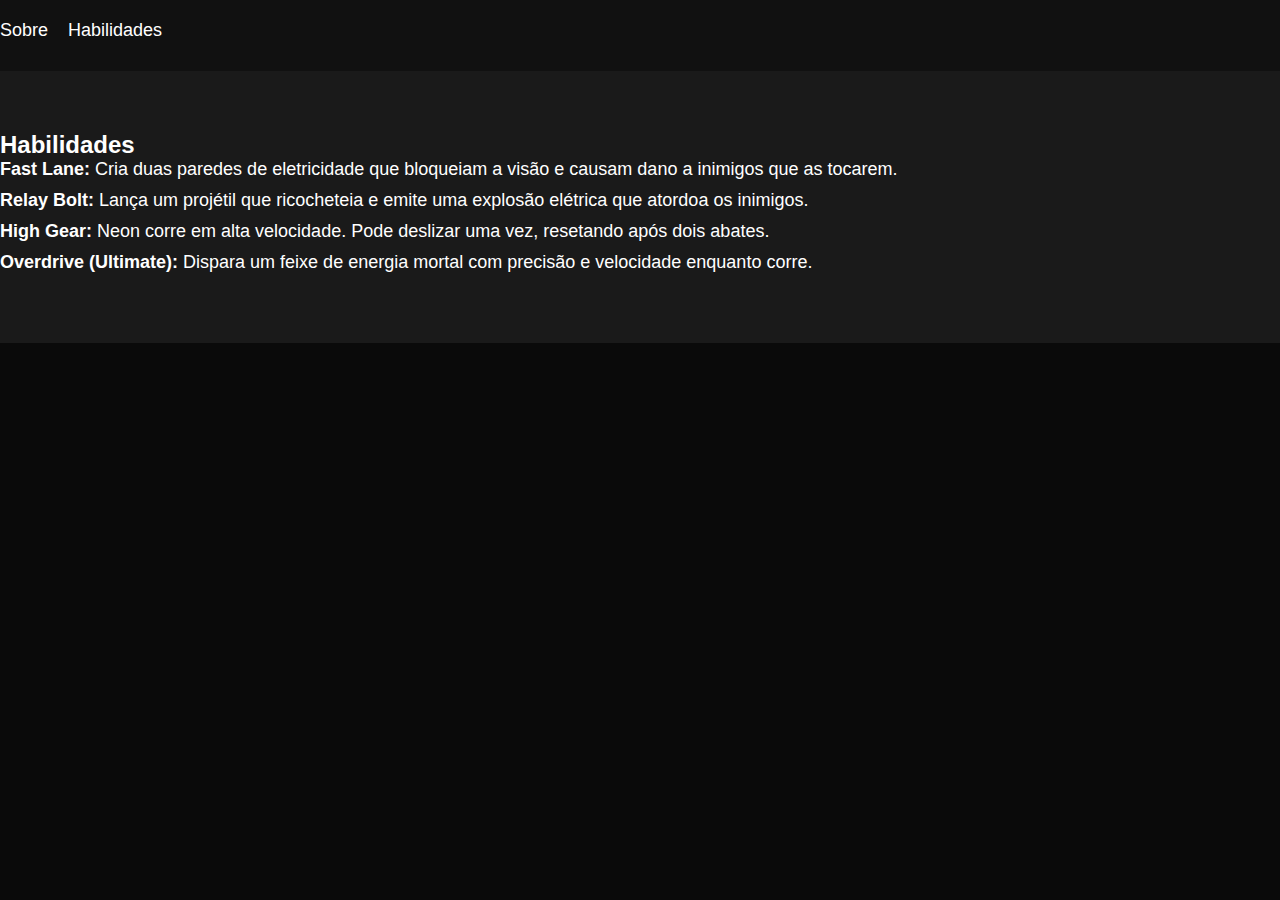
==== habilidades.html @ 11395be3 "meu primeiro commit" ====
<!DOCTYPE html>
<html lang="pt-BR">
<head>
  <meta charset="UTF-8">
  <title>Neon - Habilidades</title>
  <link rel="stylesheet" href="style.css">
</head>
<body>
  <header>
    <nav>
      <ul>
        <li><a href="index.html">Sobre</a></li>
        <li><a href="habilidades.html">Habilidades</a></li>
      </ul>
    </nav>
  </header>

  <section class="habilidades" id="habilidades">
    <h2>Habilidades</h2>
    <ul>
      <li><strong>Fast Lane:</strong> Cria duas paredes de eletricidade que bloqueiam a visão e causam dano a inimigos que as tocarem.</li>
      <li><strong>Relay Bolt:</strong> Lança um projétil que ricocheteia e emite uma explosão elétrica que atordoa os inimigos.</li>
      <li><strong>High Gear:</strong> Neon corre em alta velocidade. Pode deslizar uma vez, resetando após dois abates.</li>
      <li><strong>Overdrive (Ultimate):</strong> Dispara um feixe de energia mortal com precisão e velocidade enquanto corre.</li>
    </ul>
  </section>
</body>
</html>
---- style.css ----
* {
    margin: 0;
    padding: 0;
    box-sizing: border-box;
  }
  
  body {
    font-family: 'Segoe UI', sans-serif;
    background-color: #0a0a0a;
    color: #ffffff;
  }
  
  .container {
    max-width: 800px;
    margin: 0 auto;
    padding: 0 20px;
  }
  .hero-content p {
    line-height: 75%;
  }
  
  /* ===== Header ===== */
  header {
    background: #111;
    padding: 20px 0;
    display: flex;
    justify-content: space-between;
    align-items: center;
  }
  
  .logo {
    color: #00ffff;
    font-size: 28px;
    font-weight: bold;
  }
  
  nav ul {
    display: flex;
    list-style: none;
    gap: 20px;
  }
  
  nav a {
    text-decoration: none;
    color: #fff;
    transition: color 0.3s;
  }
  
  nav a:hover {
    color: #00ffff;
  }
  
  /* ===== Hero Section ===== */
  .hero {
    position: relative;
    background-color: #0f0f1a;
    padding: 90px 20px; /* 1.5x do padding original (60px) */
    overflow: visible;
    display: flex;
    align-items: top;
    justify-content: space-between;
    padding-top: 20px;
    min-height: 450px; /* 1.5x do min-height original (300px) */
  }
  
  .hero h2 {
    font-size: 48px;
    color: #00ffff;
    text-shadow: 2px 2px #000;
  }
  
  .hero p {
    font-size: 20px;
    color: #e0e0e0;
    text-shadow: 1px 1px #000;
    max-width: 88%;
    line-height: 20px;
  }
  
  .hero .neon-img {
    position: absolute;
    top: -30px;
    bottom: -30px;
    padding-right: 20px;
    right: 0;
    height: 500px; /* 1.5x da altura original e 30px para cima e para baixo */
    z-index: 0;
  }
  /* ===== Seções Gerais ===== */
  section {
    padding: 60px 0;
  }
  
  .sobre,
  .habilidades {
    background-color: #1a1a1a;
  }
  
  h3 {
    font-size: 32px;
    color: #00ffff;
    margin-bottom: 20px;
  }
  
  p.desc {
    padding-top: 20px;
    white-space: normal
  }

  .sobre h2{
    color:#00ccff;
    font-size: large;
  }

  h4 {
    font-size: 24px;
    color: #00ccff;
    margin-top: 30px;
    margin-bottom: 10px;
  }
  
  ul li {
    margin-bottom: 10px;
    font-size: 18px;
  }
  
  /* ===== Footer ===== */
  footer {
    text-align: center;
    padding: 20px;
    background: #111;
    color: #aaa;
    font-size: 14px;
  }

  .hero h1{
    font-size: 50px;
    color:#00ffff;
  }
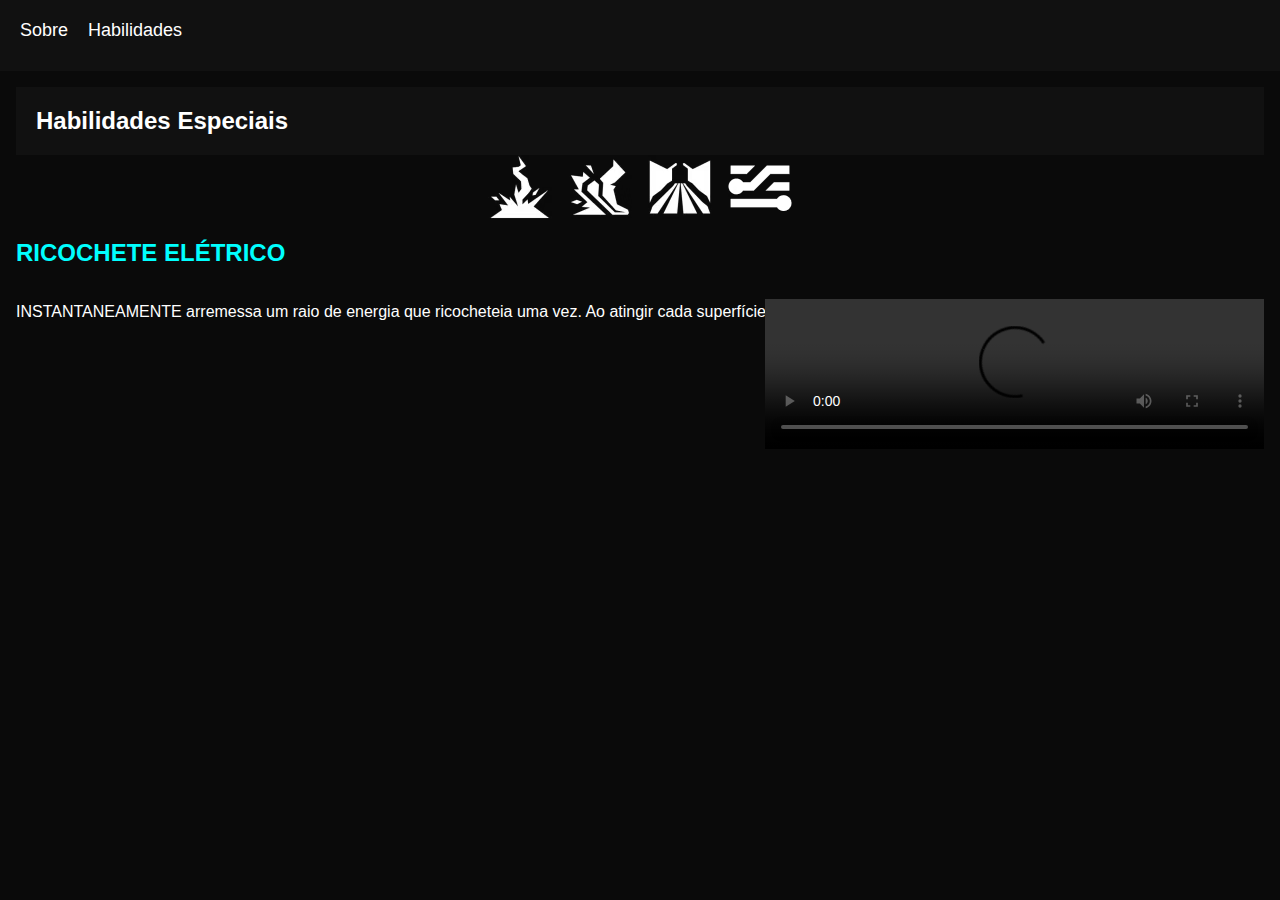
==== commit 2dfcd58c: "meu primeiro commit" ====
--- a/habilidades.html
+++ b/habilidades.html
@@ -15,14 +15,111 @@
     </nav>
   </header>
 
-  <section class="habilidades" id="habilidades">
-    <h2>Habilidades</h2>
-    <ul>
-      <li><strong>Fast Lane:</strong> Cria duas paredes de eletricidade que bloqueiam a visão e causam dano a inimigos que as tocarem.</li>
-      <li><strong>Relay Bolt:</strong> Lança um projétil que ricocheteia e emite uma explosão elétrica que atordoa os inimigos.</li>
-      <li><strong>High Gear:</strong> Neon corre em alta velocidade. Pode deslizar uma vez, resetando após dois abates.</li>
-      <li><strong>Overdrive (Ultimate):</strong> Dispara um feixe de energia mortal com precisão e velocidade enquanto corre.</li>
-    </ul>
-  </section>
+  <!-- HTML -->
+<section class="secao-habilidades">
+  <header class="cabecalho-habilidades">
+    <h2>Habilidades Especiais</h2>
+  </header>
+
+  <div class="carrossel-habilidades" role="region" aria-label="Carrossel de habilidades">
+    <ol class="lista-icones">
+      <li class="icone-item" onclick="mostrarSlide(0)">
+        <img src="icone1.png" alt="Habilidade 1">
+      </li>
+      <li class="icone-item" onclick="mostrarSlide(1)">
+        <img src="icone2.png" alt="Habilidade 2">
+      </li>
+      <li class="icone-item" onclick="mostrarSlide(2)">
+        <img src="icone3.png" alt="Habilidade 3">
+      </li>
+      <li class="icone-item" onclick="mostrarSlide(3)">
+        <img src="icone4.png" alt="Habilidade 4">
+      </li>
+    </ol>
+
+    <div class="slides-habilidades">
+      <div class="slide" id="slide-0">
+        <div class="conteudo-slide">
+          <div class="texto-habilidade">
+            <h3 class="titulo-habilidade">RICOCHETE ELÉTRICO</h3>
+            <p class="descricao-habilidade">
+              INSTANTANEAMENTE arremessa um raio de energia que ricocheteia uma vez. Ao atingir cada superfície, o raio eletrifica o chão abaixo dele com uma explosão.
+            </p>
+          </div>
+          <div class="video-habilidade">
+            <video id="video-0" controls>
+              <source src="video1.mp4" type="video/mp4">
+              Seu navegador não suporta vídeo HTML5.
+            </video>
+          </div>
+        </div>
+      </div>
+
+      <div class="slide" id="slide-1" style="display:none">
+        <div class="conteudo-slide">
+          <div class="texto-habilidade">
+            <h3 class="titulo-habilidade">Habilidade 2</h3>
+            <p class="descricao-habilidade">Mesmo texto para o slide 2.</p>
+          </div>
+          <div class="video-habilidade">
+            <video id="video-1" controls>
+              <source src="video2.mp4" type="video/mp4">
+            </video>
+          </div>
+        </div>
+      </div>
+
+      <div class="slide" id="slide-2" style="display:none">
+        <div class="conteudo-slide">
+          <div class="texto-habilidade">
+            <h3 class="titulo-habilidade">Habilidade 3</h3>
+            <p class="descricao-habilidade">Mesmo texto para o slide 3.</p>
+          </div>
+          <div class="video-habilidade">
+            <video id="video-2" controls>
+              <source src="video3.mp4" type="video/mp4">
+            </video>
+          </div>
+        </div>
+      </div>
+
+      <div class="slide" id="slide-3" style="display:none">
+        <div class="conteudo-slide">
+          <div class="texto-habilidade">
+            <h3 class="titulo-habilidade">Habilidade 4</h3>
+            <p class="descricao-habilidade">Mesmo texto para o slide 4.</p>
+          </div>
+          <div class="video-habilidade">
+            <video id="video-3" controls>
+              <source src="video4.mp4" type="video/mp4">
+            </video>
+          </div>
+        </div>
+      </div>
+    </div>
+  </div>
+</section>
+
+  
+  <script>
+    function mostrarSlide(index) {
+  const slides = document.querySelectorAll('.slide');
+  const videos = document.querySelectorAll('video');
+
+  slides.forEach((slide, i) => {
+    const isActive = i === index;
+    slide.style.display = isActive ? 'block' : 'none';
+
+    if (isActive) {
+      videos[i].play();
+    } else {
+      videos[i].pause();
+      videos[i].currentTime = 0;
+    }
+  });
+}
+
+  </script>
+  
 </body>
 </html>
--- a/style.css
+++ b/style.css
@@ -1,140 +1,207 @@
+/* ===== RESET ===== */
 * {
-    margin: 0;
-    padding: 0;
-    box-sizing: border-box;
-  }
+  margin: 0;
+  padding: 0;
+  box-sizing: border-box;
+}
+
+body {
+  font-family: 'Segoe UI', sans-serif;
+  background-color: #0a0a0a;
+  color: #ffffff;
+}
+
+/* ===== CONTAINER GLOBAL ===== */
+.container {
+  max-width: 800px;
+  margin: 0 auto;
+  padding: 0 20px;
+}
+
+/* ===== HEADER ===== */
+header {
+  background: #111;
+  padding: 20px 20px;
+  display: flex;
+  justify-content: space-between;
+  align-items: center;
+}
+
+.logo {
+  color: #00ffff;
+  font-size: 28px;
+  font-weight: bold;
+}
+
+nav ul {
+  display: flex;
+  list-style: none;
+  gap: 20px;
+}
+
+nav a {
+  text-decoration: none;
+  color: #fff;
+  transition: color 0.3s;
+}
+
+nav a:hover {
+  color: #00ffff;
+}
+
+/* ===== HERO ===== */
+.hero {
+  position: relative;
+  background-color: #0f0f1a;
+  padding: 90px 20px 60px;
+  display: flex;
+  justify-content: space-between;
+  align-items: top;
+  min-height: 450px;
+  overflow: visible;
+}
+
+.hero h1 {
+  font-size: 50px;
+  color: #00ffff;
+}
+
+.hero h2 {
+  font-size: 48px;
+  color: #00ffff;
+  text-shadow: 2px 2px #000;
+}
+
+.hero p {
+  font-size: 20px;
+  color: #e0e0e0;
+  text-shadow: 1px 1px #000;
+  max-width: 85%;
+  line-height: 22px;
+}
+
+.hero-content p {
+  line-height: 75%;
+}
+
+.hero .neon-img {
+  position: absolute;
+  top: -30px;
+  bottom: -30px;
+  right: 0;
+  height: 500px;
+  padding-right: 20px;
+  z-index: 0;
+}
+
+/* ===== SEÇÕES GERAIS ===== */
+section {
+  padding: 60px 0;
+}
+
+.sobre,
+.habilidades {
+  background-color: #1a1a1a;
+}
+
+.sobre {
+  padding-left: 1%;
+  margin-top: -3%;
+}
+
+h1 {
+  color: #00ccff;
+  font-size: 40px;
+}
+
+h3 {
+  font-size: 32px;
+  color: #00ffff;
+  margin-bottom: 20px;
+}
+
+h4 {
+  font-size: 24px;
+  color: #00ccff;
+  margin-top: 30px;
+  margin-bottom: 10px;
+}
+
+p.desc {
+  padding-top: 20px;
+  white-space: normal;
+}
+
+ul li {
+  margin-bottom: 10px;
+  font-size: 18px;
+}
+
+/* ===== HABILIDADES ===== */
+.secao-habilidades {
+  padding: 1rem;
+}
+
+.lista-icones {
+  display: flex;
+  gap: 1rem;
+  list-style: none;
+  padding: 0;
+  justify-content: center;
+}
+
+.icone-item img {
+  width: 64px;
+  cursor: pointer;
+}
+
+.slide {
+  margin-top: 1rem;
+  display: flex;
+  justify-content: space-between;
+  align-items: flex-start;
+  gap: 2rem;
+  flex-wrap: wrap;
+}
+
+.conteudo-habilidade {
+  width: 55%;
+}
+
+.texto-habilidade{
+  flex-wrap: wrap;
+  display: flex;
+}
+.video-habilidade{
+  flex-wrap: wrap;
+  display: flex;
+}
+
+.titulo-habilidade {
+  font-size: 1.5rem;
+  margin-bottom: 0.5rem;
+}
+
+.descricao-habilidade {
+  font-size: 1rem;
+  line-height: 1.5;
+  margin-top: 2%;
+  word-break: 50%;
   
-  body {
-    font-family: 'Segoe UI', sans-serif;
-    background-color: #0a0a0a;
-    color: #ffffff;
-  }
-  
-  .container {
-    max-width: 800px;
-    margin: 0 auto;
-    padding: 0 20px;
-  }
-  .hero-content p {
-    line-height: 75%;
-  }
-  
-  /* ===== Header ===== */
-  header {
-    background: #111;
-    padding: 20px 0;
-    display: flex;
-    justify-content: space-between;
-    align-items: center;
-  }
-  
-  .logo {
-    color: #00ffff;
-    font-size: 28px;
-    font-weight: bold;
-  }
-  
-  nav ul {
-    display: flex;
-    list-style: none;
-    gap: 20px;
-  }
-  
-  nav a {
-    text-decoration: none;
-    color: #fff;
-    transition: color 0.3s;
-  }
-  
-  nav a:hover {
-    color: #00ffff;
-  }
-  
-  /* ===== Hero Section ===== */
-  .hero {
-    position: relative;
-    background-color: #0f0f1a;
-    padding: 90px 20px; /* 1.5x do padding original (60px) */
-    overflow: visible;
-    display: flex;
-    align-items: top;
-    justify-content: space-between;
-    padding-top: 20px;
-    min-height: 450px; /* 1.5x do min-height original (300px) */
-  }
-  
-  .hero h2 {
-    font-size: 48px;
-    color: #00ffff;
-    text-shadow: 2px 2px #000;
-  }
-  
-  .hero p {
-    font-size: 20px;
-    color: #e0e0e0;
-    text-shadow: 1px 1px #000;
-    max-width: 88%;
-    line-height: 20px;
-  }
-  
-  .hero .neon-img {
-    position: absolute;
-    top: -30px;
-    bottom: -30px;
-    padding-right: 20px;
-    right: 0;
-    height: 500px; /* 1.5x da altura original e 30px para cima e para baixo */
-    z-index: 0;
-  }
-  /* ===== Seções Gerais ===== */
-  section {
-    padding: 60px 0;
-  }
-  
-  .sobre,
-  .habilidades {
-    background-color: #1a1a1a;
-  }
-  
-  h3 {
-    font-size: 32px;
-    color: #00ffff;
-    margin-bottom: 20px;
-  }
-  
-  p.desc {
-    padding-top: 20px;
-    white-space: normal
-  }
-
-  .sobre h2{
-    color:#00ccff;
-    font-size: large;
-  }
-
-  h4 {
-    font-size: 24px;
-    color: #00ccff;
-    margin-top: 30px;
-    margin-bottom: 10px;
-  }
-  
-  ul li {
-    margin-bottom: 10px;
-    font-size: 18px;
-  }
-  
-  /* ===== Footer ===== */
-  footer {
-    text-align: center;
-    padding: 20px;
-    background: #111;
-    color: #aaa;
-    font-size: 14px;
-  }
-
-  .hero h1{
-    font-size: 50px;
-    color:#00ffff;
-  }
-  +}
+
+video {
+  width: 40%;
+  max-width: 800px;
+  margin-left: 60%;
+  margin-top: -2%;
+}
+
+/* ===== FOOTER ===== */
+footer {
+  text-align: center;
+  padding: 20px;
+  background: #111;
+  color: #aaa;
+  font-size: 14px;
+}